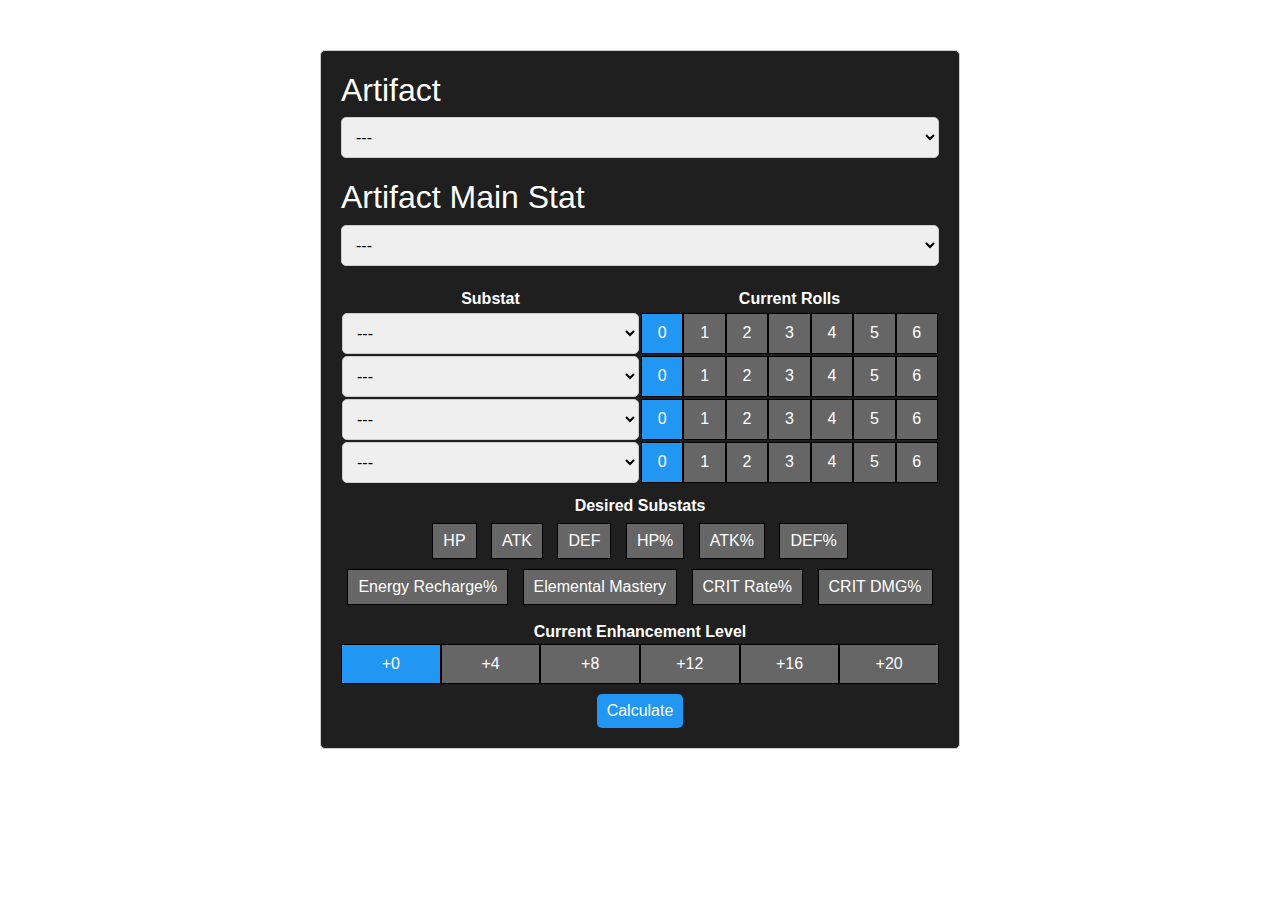
==== index.html @ adcbe92f "renamed to index.html for github pages support" ====
<!DOCTYPE html>
<html lang="en">
<head>
  <meta charset="UTF-8">
  <meta name="viewport" content="width=device-width, initial-scale=1.0">
  <title>Artifact Roll Probablity Calculator</title>
  <link href="https://cdn.jsdelivr.net/npm/bootstrap@5.3.1/dist/css/bootstrap.min.css" rel="stylesheet"/>
  <link href="./style.css" rel="stylesheet"/>
</head>
<body>
  <div class="container">
    <h2>Artifact</h2>
    <select id="artifact-dropdown" autocomplete="off">
      <option value="---">---</option>
      <option value="Flower of Life">Flower of Life</option>
      <option value="Plume of Death">Plume of Death</option>
      <option value="Sands of Eon">Sands of Eon</option>
      <option value="Goblet of Eonothem">Goblet of Eonothem</option>
      <option value="Circlet of Logos">Circlet of Logos</option>
    </select>

    <h2>Artifact Main Stat</h2>
    <select id="mainstat-dropdown">
      <option value="---">---</option>
    </select>

    <table>
      <tr>
        <th class="substat-column">Substat</th>
        <th class="rolls-column">Current Rolls</th>
      </tr>
      <tr>
        <td class="substat-column">
          <select class="substat-dropdown" id="substat-dropdown1">
            <option value="---" selected>---</option>
          </select>
        </td>
        <td class="rolls-column">
          <div class="radio-container">
            <input type="radio" name="substat-1-rolls" class="radio-input" id="substat1+0" value="0" checked autocomplete="off"/>
            <label for="substat1+0" class="radio-input" onclick="">0</label>
            <input type="radio" name="substat-1-rolls" class="radio-input" id="substat1+1" value="1" autocomplete="off"/>
            <label for="substat1+1" class="radio-input" onclick="">1</label>
            <input type="radio" name="substat-1-rolls" class="radio-input" id="substat1+2" value="2" autocomplete="off"/>
            <label for="substat1+2" class="radio-input" onclick="">2</label>
            <input type="radio" name="substat-1-rolls" class="radio-input" id="substat1+3" value="3" autocomplete="off"/>
            <label for="substat1+3" class="radio-input" onclick="">3</label>
            <input type="radio" name="substat-1-rolls" class="radio-input" id="substat1+4" value="4" autocomplete="off"/>
            <label for="substat1+4" class="radio-input" onclick="">4</label>
            <input type="radio" name="substat-1-rolls" class="radio-input" id="substat1+5" value="5" autocomplete="off"/>
            <label for="substat1+5" class="radio-input" onclick="">5</label>
            <input type="radio" name="substat-1-rolls" class="radio-input" id="substat1+6" value="6" autocomplete="off"/>
            <label for="substat1+6" class="radio-input" onclick="">6</label>
          </div>
        </td>
      </tr>
      <tr>
        <td class="substat-column">
          <select class="substat-dropdown" id="substat-dropdown2">
            <option value="---" selected>---</option>
          </select>
        </td>
        <td class="rolls-column">
          <div class="radio-container">
            <input type="radio" name="substat-2-rolls" class="radio-input" id="substat2+0" value="0" checked autocomplete="off"/>
            <label for="substat2+0" class="radio-input" onclick="">0</label>
            <input type="radio" name="substat-2-rolls" class="radio-input" id="substat2+1" value="1" autocomplete="off"/>
            <label for="substat2+1" class="radio-input" onclick="">1</label>
            <input type="radio" name="substat-2-rolls" class="radio-input" id="substat2+2" value="2" autocomplete="off"/>
            <label for="substat2+2" class="radio-input" onclick="">2</label>
            <input type="radio" name="substat-2-rolls" class="radio-input" id="substat2+3" value="3" autocomplete="off"/>
            <label for="substat2+3" class="radio-input" onclick="">3</label>
            <input type="radio" name="substat-2-rolls" class="radio-input" id="substat2+4" value="4" autocomplete="off"/>
            <label for="substat2+4" class="radio-input" onclick="">4</label>
            <input type="radio" name="substat-2-rolls" class="radio-input" id="substat2+5" value="5" autocomplete="off"/>
            <label for="substat2+5" class="radio-input" onclick="">5</label>
            <input type="radio" name="substat-2-rolls" class="radio-input" id="substat2+6" value="6" autocomplete="off"/>
            <label for="substat2+6" class="radio-input" onclick="">6</label>
          </div>
        </td>
      </tr>
      <tr>
        <td class="substat-column">
          <select class="substat-dropdown" id="substat-dropdown3">
            <option value="---" selected>---</option>
          </select>
        </td>
        <td class="rolls-column">
          <div class="radio-container">
            <input type="radio" name="substat-3-rolls" class="radio-input" id="substat3+0" value="0" checked autocomplete="off"/>
            <label for="substat3+0" class="radio-input" onclick="">0</label>
            <input type="radio" name="substat-3-rolls" class="radio-input" id="substat3+1" value="1" autocomplete="off"/>
            <label for="substat3+1" class="radio-input" onclick="">1</label>
            <input type="radio" name="substat-3-rolls" class="radio-input" id="substat3+2" value="2" autocomplete="off"/>
            <label for="substat3+2" class="radio-input" onclick="">2</label>
            <input type="radio" name="substat-3-rolls" class="radio-input" id="substat3+3" value="3" autocomplete="off"/>
            <label for="substat3+3" class="radio-input" onclick="">3</label>
            <input type="radio" name="substat-3-rolls" class="radio-input" id="substat3+4" value="4" autocomplete="off"/>
            <label for="substat3+4" class="radio-input" onclick="">4</label>
            <input type="radio" name="substat-3-rolls" class="radio-input" id="substat3+5" value="5" autocomplete="off"/>
            <label for="substat3+5" class="radio-input" onclick="">5</label>
            <input type="radio" name="substat-3-rolls" class="radio-input" id="substat3+6" value="6" autocomplete="off"/>
            <label for="substat3+6" class="radio-input" onclick="">6</label>
          </div>
        </td>
      </tr>
      <tr>
        <td class="substat-column">
          <select class="substat-dropdown" id="substat-dropdown4">
            <option value="---" selected>---</option>
          </select>
        </td>
        <td class="rolls-column">
          <div class="radio-container">
            <input type="radio" name="substat-4-rolls" class="radio-input" id="substat4+0" value="0" checked autocomplete="off"/>
            <label for="substat4+0" class="radio-input" onclick="">0</label>
            <input type="radio" name="substat-4-rolls" class="radio-input" id="substat4+1" value="1" autocomplete="off"/>
            <label for="substat4+1" class="radio-input" onclick="">1</label>
            <input type="radio" name="substat-4-rolls" class="radio-input" id="substat4+2" value="2" autocomplete="off"/>
            <label for="substat4+2" class="radio-input" onclick="">2</label>
            <input type="radio" name="substat-4-rolls" class="radio-input" id="substat4+3" value="3" autocomplete="off"/>
            <label for="substat4+3" class="radio-input" onclick="">3</label>
            <input type="radio" name="substat-4-rolls" class="radio-input" id="substat4+4" value="4" autocomplete="off"/>
            <label for="substat4+4" class="radio-input" onclick="">4</label>
            <input type="radio" name="substat-4-rolls" class="radio-input" id="substat4+5" value="5" autocomplete="off"/>
            <label for="substat4+5" class="radio-input" onclick="">5</label>
            <input type="radio" name="substat-4-rolls" class="radio-input" id="substat4+6" value="6" autocomplete="off"/>
            <label for="substat4+6" class="radio-input" onclick="">6</label>
          </div>
        </td>
      </tr>
    </table>
    <div class="desired-substats-container">
      <b>Desired Substats</b>
      <div class="desired-substats-list">
        <input type="checkbox" class="desired-substat-toggle" id="substat-HP" value="HP" autocomplete="off">
        <label class="desired-substat-container" for="substat-HP">HP</label>
        <input type="checkbox" class="desired-substat-toggle" id="substat-ATK" value="ATK" autocomplete="off">
        <label class="desired-substat-container" for="substat-ATK">ATK</label>
        <input type="checkbox" class="desired-substat-toggle" id="substat-DEF" value="DEF" autocomplete="off">
        <label class="desired-substat-container" for="substat-DEF">DEF</label>
        <input type="checkbox" class="desired-substat-toggle" id="substat-HP%" value="HP%" autocomplete="off">
        <label class="desired-substat-container" for="substat-HP%">HP%</label>
        <input type="checkbox" class="desired-substat-toggle" id="substat-ATK%" value="ATK%" autocomplete="off">
        <label class="desired-substat-container" for="substat-ATK%">ATK%</label>
        <input type="checkbox" class="desired-substat-toggle" id="substat-DEF%" value="DEF%" autocomplete="off">
        <label class="desired-substat-container" for="substat-DEF%">DEF%</label>
        <input type="checkbox" class="desired-substat-toggle" id="substat-Energy-Recharge%" value="Energy Recharge%" autocomplete="off">
        <label class="desired-substat-container" for="substat-Energy-Recharge%">Energy Recharge%</label>
        <input type="checkbox" class="desired-substat-toggle" id="substat-Elemental-Mastery" value="Elemental Mastery" autocomplete="off">
        <label class="desired-substat-container" for="substat-Elemental-Mastery">Elemental Mastery</label>
        <input type="checkbox" class="desired-substat-toggle" id="substat-CRIT-Rate%" value="CRIT Rate%" autocomplete="off">
        <label class="desired-substat-container" for="substat-CRIT-Rate%">CRIT Rate%</label>
        <input type="checkbox" class="desired-substat-toggle" id="substat-CRIT-DMG%" value="CRIT DMG%" autocomplete="off">
        <label class="desired-substat-container" for="substat-CRIT-DMG%">CRIT DMG%</label>
      </div>
    </div>
    <div class="enhancement-container">
      <b>Current Enhancement Level</b>
      <div class="radio-container enhancement-radio-container">
        <input type="radio" name="enhancement-level-switch" class="radio-input" id="enhancement+0" value="0" checked autocomplete="off"/>
        <label for="enhancement+0" class="radio-input" onclick="">+0</label>
        <input type="radio" name="enhancement-level-switch" class="radio-input" id="enhancement+4" value="1" autocomplete="off"/>
        <label for="enhancement+4" class="radio-input" onclick="">+4</label>
        <input type="radio" name="enhancement-level-switch" class="radio-input" id="enhancement+8" value="2" autocomplete="off"/>
        <label for="enhancement+8" class="radio-input" onclick="">+8</label>
        <input type="radio" name="enhancement-level-switch" class="radio-input" id="enhancement+12" value="3" autocomplete="off"/>
        <label for="enhancement+12" class="radio-input" onclick="">+12</label>
        <input type="radio" name="enhancement-level-switch" class="radio-input" id="enhancement+16" value="4" autocomplete="off"/>
        <label for="enhancement+16" class="radio-input" onclick="">+16</label>
        <input type="radio" name="enhancement-level-switch" class="radio-input" id="enhancement+20" value="5" autocomplete="off"/>
        <label for="enhancement+20" class="radio-input" onclick="">+20</label>
      </div>
    </div>
    <div class="submit-button-container">
      <button type="button" onclick="submit()">Calculate</button>
    </div>
  </div>
  <div class="table-container" id="table-container">
    <table id="probability-table">
      <tr>
        <th class="rolls-column cell">Rolls</th>
        <th class="rolls-column cell">Probability</th>
      </tr>
    </table>
  </div>
  <script src="./statistics.js" type="text/javascript"></script>
  <script src="./script.js" type="text/javascript"></script>
</body>
</html>
---- style.css ----
body {
  font-family: Arial, sans-serif;
  color: white;
  margin: 0;
  padding: 0;
}
.container {
  max-width: 50vw;
  margin: 50px auto;
  padding: 20px;
  border: 1px solid #ccc;
  border-radius: 5px;
  background-color: #1f1f1f;
}
select {
  padding: 10px;
  margin-bottom: 20px;
  width: 100%;
  border: 1px solid #ccc;
  border-radius: 5px;
  box-sizing: border-box;
}
.substat-dropdown {
  padding: 10px;
  width: 100%;
  margin: 0;
  border: 1px solid #ccc;
  border-radius: 5px;
  box-sizing: border-box;
}
table {
  width: 100%;
}
tr {
  display: flex;
  flex: 1;
}
td {
  display: flex;
  align-items: center;
  justify-content: center;
}
.substat-column {
  width: 50%;
  text-align: center;
}
.rolls-column {
  width: 50%;
  text-align: center;
}
.radio-container {
  display: flex;
  justify-content: center;
  align-items: center;
  position: relative;
  border-radius: 10px;
  height: 100%;
  width: 100%;
  box-sizing: border-box;
}
.radio-container input[type="radio"] {
  position: absolute;
  opacity: 0;
  cursor: pointer;
}
.radio-container label {
  position: relative;
  z-index: 1; /* Ensure label appears above input */
  cursor: pointer;
  background-color: #666666;
  display: flex;
  align-items: center;
  justify-content: center;
}
.radio-container input:checked + label {
  background-color: #2196F3;
}
.radio-input {
  width: calc(100%/6); /* the rolls column radio container ignores this length due to exceeding the length of its parent */
  height: 100%;
  border: 1px solid black;
  box-sizing: border-box;
}
.desired-substats-container {
  display: flex;
  flex-direction: column;
  justify-content: center;
  align-items: center;
  margin-top: 10px;
}
.desired-substats-list {
  display: inline-block;
  text-align: center;
}
.desired-substat-toggle {
  display: none;
}
.desired-substat-container {
  margin: 5px;
  display: inline-block;
  padding: 5px 10px;
  background-color: #666666;
  border: 1px solid black;
  cursor: pointer;
}
.desired-substat-toggle:checked + label {
    background-color: #2196F3;
}
.enhancement-container {
  display: flex;
  flex-direction: column;
  justify-content: center;
  align-items: center;
  margin: 10px 0px;
}
.enhancement-radio-container {
  height: 40px;
}
.submit-button-container {
  display: flex;
  align-items: center;
  justify-content: center;
}
button {
  height: 34px;
  background-color: #2196F3;
  border: 0px;
  border-radius: 5px;
  color: white;
  padding: 5px 10px;
}
button:hover {
  background-color: #1d8ae0;
}
button:active {
  background-color: #0280e0;
}
.table-container {
  display: none;
  max-width: 50vw;
  margin: 50px auto;
  padding: 20px;
  border: 1px solid #ccc;
  border-radius: 5px;
  background-color: #1f1f1f;
}
.cell {
  box-sizing: border-box;
  border: 1px solid #ccc;
}
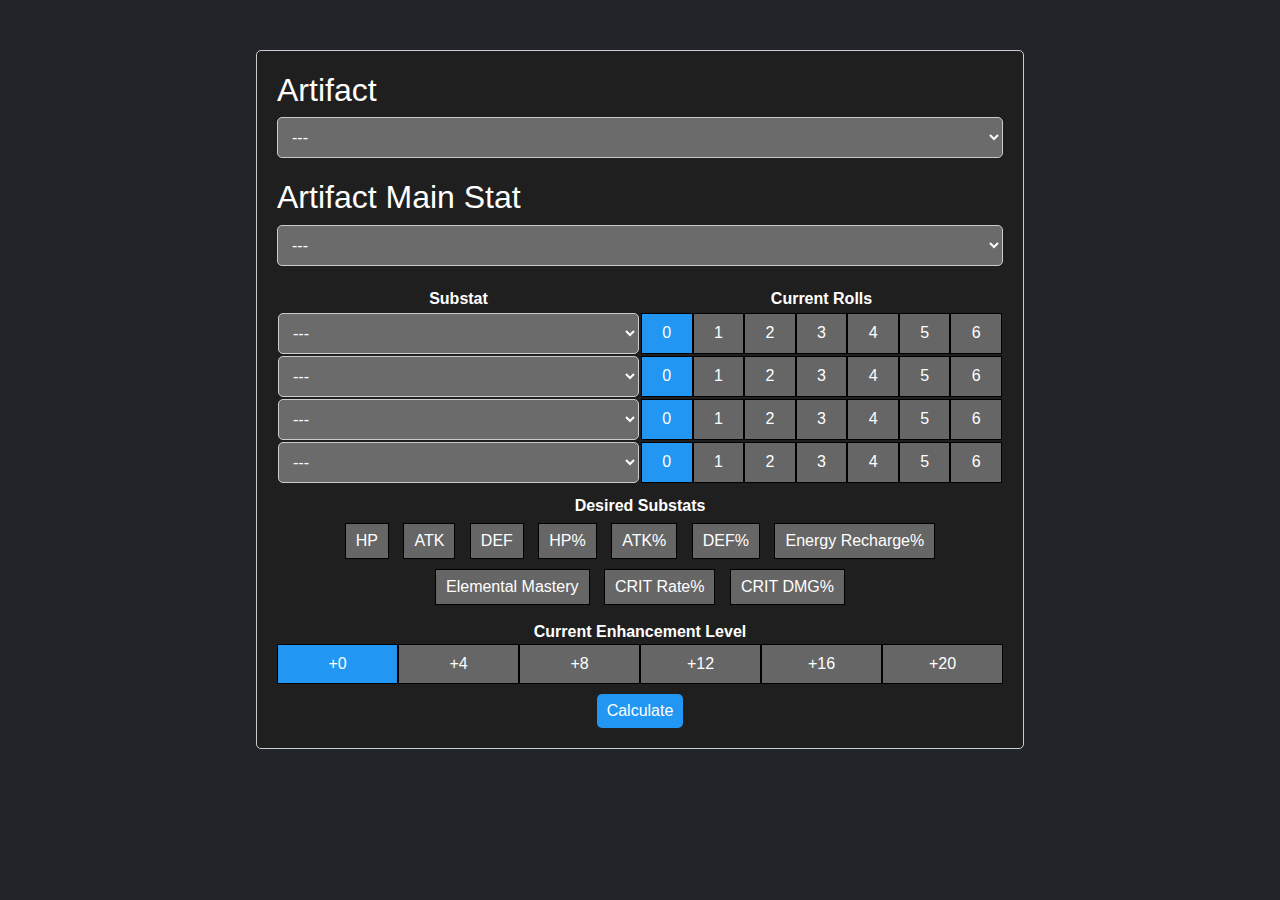
==== commit 67d9f6b5: "converted to dark mode; restructured to mobile-first design" ====
--- a/index.html
+++ b/index.html
@@ -1,5 +1,5 @@
 <!DOCTYPE html>
-<html lang="en">
+<html lang="en" data-bs-theme="dark">
 <head>
   <meta charset="UTF-8">
   <meta name="viewport" content="width=device-width, initial-scale=1.0">
--- a/style.css
+++ b/style.css
@@ -5,7 +5,7 @@
   padding: 0;
 }
 .container {
-  max-width: 50vw;
+  max-width: 100%;
   margin: 50px auto;
   padding: 20px;
   border: 1px solid #ccc;
@@ -137,7 +137,7 @@
 }
 .table-container {
   display: none;
-  max-width: 50vw;
+  max-width: 100%;
   margin: 50px auto;
   padding: 20px;
   border: 1px solid #ccc;
@@ -147,4 +147,21 @@
 .cell {
   box-sizing: border-box;
   border: 1px solid #ccc;
+}
+
+@media only screen and (min-width : 992px) {
+  .container {
+    max-width: 75vw;
+  }
+  .table-container {
+    max-width: 75vw;
+  }
+}
+@media only screen and (min-width : 1200px) {
+  .container {
+    max-width: 60vw;
+  }
+  .table-container {
+    max-width: 60vw;
+  }
 }